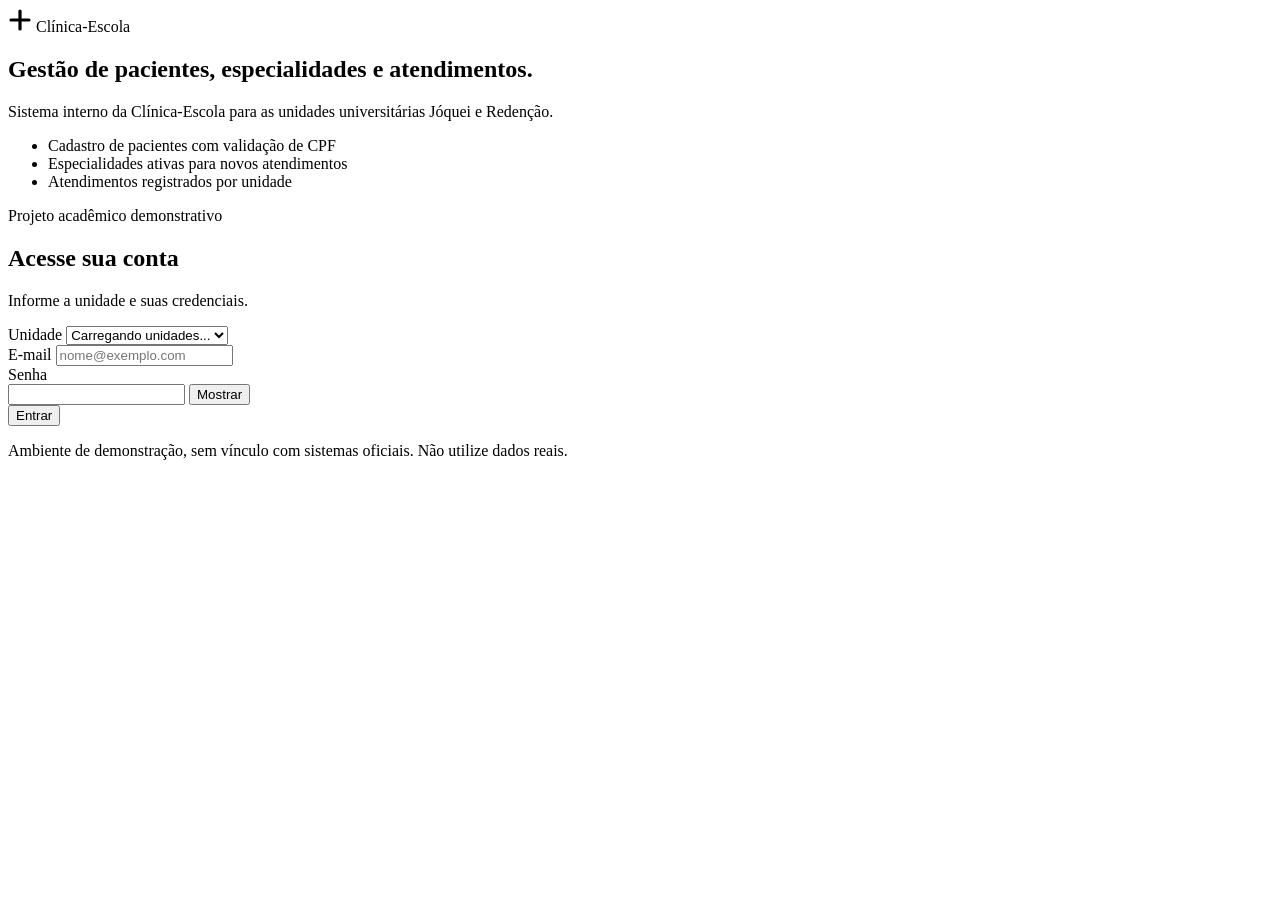
==== src/main/resources/static/index.html @ 53fdd45f "Clínica-Escola: Spring Boot + PostgreSQL com login, pacientes, especialidades e atendimentos" ====
<!doctype html>
<html lang="pt-BR">
<head>
  <meta charset="utf-8">
  <meta name="viewport" content="width=device-width, initial-scale=1">
  <title>Entrar | Clínica-Escola</title>
  <meta name="robots" content="noindex">
  <link rel="stylesheet" href="/css/style.css">
</head>
<body>
<main class="login">
  <section class="login__brand" aria-label="Apresentação">
    <div>
      <div class="marca"><span class="marca__icone"><svg width="24" height="24" viewBox="0 0 24 24" fill="none" aria-hidden="true"><path d="M12 3v18M3 12h18" stroke="currentColor" stroke-width="3.2" stroke-linecap="round"/></svg></span> Clínica-Escola</div>
      <h1>Gestão de pacientes, especialidades e atendimentos.</h1>
      <p>Sistema interno da Clínica-Escola para as unidades universitárias Jóquei e Redenção.</p>
      <ul class="login__lista">
        <li>Cadastro de pacientes com validação de CPF</li>
        <li>Especialidades ativas para novos atendimentos</li>
        <li>Atendimentos registrados por unidade</li>
      </ul>
    </div>
    <span class="demo-tag">Projeto acadêmico demonstrativo</span>
  </section>

  <section class="login__form-wrap">
    <div class="login__card">
      <h2>Acesse sua conta</h2>
      <p class="sub">Informe a unidade e suas credenciais.</p>

      <div id="alerta" class="alerta alerta--erro" role="alert"></div>

      <form id="form-login" novalidate>
        <div class="campo" data-campo="unidadeId">
          <label for="unidade">Unidade</label>
          <select id="unidade" name="unidadeId" required>
            <option value="">Carregando unidades...</option>
          </select>
          <div class="msg-erro" aria-live="polite"></div>
        </div>
        <div class="campo" data-campo="email">
          <label for="email">E-mail</label>
          <input id="email" name="email" type="email" autocomplete="username" placeholder="nome@exemplo.com" required>
          <div class="msg-erro" aria-live="polite"></div>
        </div>
        <div class="campo" data-campo="senha">
          <label for="senha">Senha</label>
          <div class="senha-wrap">
            <input id="senha" name="senha" type="password" autocomplete="current-password" required>
            <button type="button" id="toggle-senha" aria-controls="senha" aria-pressed="false">Mostrar</button>
          </div>
          <div class="msg-erro" aria-live="polite"></div>
        </div>
        <button class="btn btn--primario btn--bloco" type="submit" id="btn-entrar">
          <span class="spinner" aria-hidden="true"></span><span class="rotulo">Entrar</span>
        </button>
      </form>
      <p class="login__rodape">Ambiente de demonstração, sem vínculo com sistemas oficiais. Não utilize dados reais.</p>
    </div>
  </section>
</main>
<script src="/js/api.js"></script>
<script src="/js/auth.js"></script>
</body>
</html>
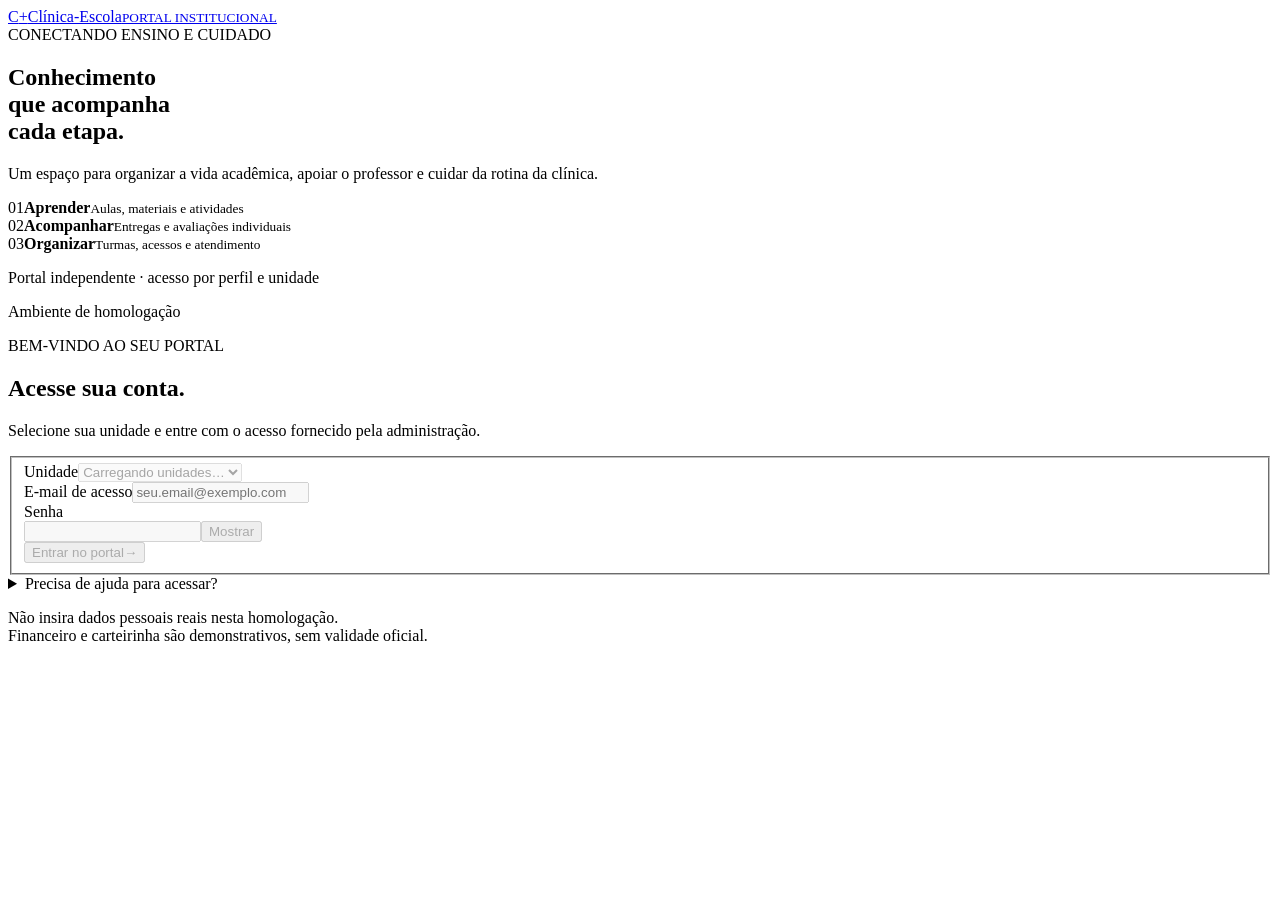
==== commit 183a34b8: "feat(portal): interface integrada de administracao, docente e aluno Execucao e autoria LEM (IA) auto" ====
--- a/src/main/resources/static/index.html
+++ b/src/main/resources/static/index.html
@@ -1,65 +1,139 @@
 <!doctype html>
 <html lang="pt-BR">
-<head>
-  <meta charset="utf-8">
-  <meta name="viewport" content="width=device-width, initial-scale=1">
-  <title>Entrar | Clínica-Escola</title>
-  <meta name="robots" content="noindex">
-  <link rel="stylesheet" href="/css/style.css">
-</head>
-<body>
-<main class="login">
-  <section class="login__brand" aria-label="Apresentação">
-    <div>
-      <div class="marca"><span class="marca__icone"><svg width="24" height="24" viewBox="0 0 24 24" fill="none" aria-hidden="true"><path d="M12 3v18M3 12h18" stroke="currentColor" stroke-width="3.2" stroke-linecap="round"/></svg></span> Clínica-Escola</div>
-      <h1>Gestão de pacientes, especialidades e atendimentos.</h1>
-      <p>Sistema interno da Clínica-Escola para as unidades universitárias Jóquei e Redenção.</p>
-      <ul class="login__lista">
-        <li>Cadastro de pacientes com validação de CPF</li>
-        <li>Especialidades ativas para novos atendimentos</li>
-        <li>Atendimentos registrados por unidade</li>
-      </ul>
-    </div>
-    <span class="demo-tag">Projeto acadêmico demonstrativo</span>
-  </section>
-
-  <section class="login__form-wrap">
-    <div class="login__card">
-      <h2>Acesse sua conta</h2>
-      <p class="sub">Informe a unidade e suas credenciais.</p>
-
-      <div id="alerta" class="alerta alerta--erro" role="alert"></div>
-
-      <form id="form-login" novalidate>
-        <div class="campo" data-campo="unidadeId">
-          <label for="unidade">Unidade</label>
-          <select id="unidade" name="unidadeId" required>
-            <option value="">Carregando unidades...</option>
-          </select>
-          <div class="msg-erro" aria-live="polite"></div>
+  <head>
+    <meta charset="utf-8" />
+    <meta name="viewport" content="width=device-width,initial-scale=1" />
+    <meta name="robots" content="noindex,nofollow" />
+    <title>Acessar portal | Clínica-Escola</title>
+    <link rel="icon" href="/img/portal-mark.svg" type="image/svg+xml" />
+    <link rel="stylesheet" href="/css/portal.css" />
+    <link rel="stylesheet" href="/css/signin.css" />
+  </head>
+  <body class="signin-page">
+    <main class="signin-shell">
+      <section class="signin-story" aria-label="Portal Clínica-Escola">
+        <a class="brand" href="/index.html"
+          ><span class="brand-mark" aria-hidden="true">C<span>+</span></span
+          ><span>Clínica-Escola<small>PORTAL INSTITUCIONAL</small></span></a
+        >
+        <div class="story-content">
+          <span class="story-kicker">CONECTANDO ENSINO E CUIDADO</span>
+          <h1>Conhecimento <br />que acompanha <br />cada etapa.</h1>
+          <p>
+            Um espaço para organizar a vida acadêmica, apoiar o professor e
+            cuidar da rotina da clínica.
+          </p>
+          <div class="story-features">
+            <div>
+              <span>01</span><strong>Aprender</strong
+              ><small>Aulas, materiais e atividades</small>
+            </div>
+            <div>
+              <span>02</span><strong>Acompanhar</strong
+              ><small>Entregas e avaliações individuais</small>
+            </div>
+            <div>
+              <span>03</span><strong>Organizar</strong
+              ><small>Turmas, acessos e atendimento</small>
+            </div>
+          </div>
         </div>
-        <div class="campo" data-campo="email">
-          <label for="email">E-mail</label>
-          <input id="email" name="email" type="email" autocomplete="username" placeholder="nome@exemplo.com" required>
-          <div class="msg-erro" aria-live="polite"></div>
+        <p class="story-footer">
+          Portal independente · acesso por perfil e unidade
+        </p>
+      </section>
+      <section class="signin-form-section">
+        <span class="environment"
+          ><i aria-hidden="true"></i>Ambiente de homologação</span
+        >
+        <div class="signin-box">
+          <p class="eyebrow">BEM-VINDO AO SEU PORTAL</p>
+          <h2>Acesse sua conta.</h2>
+          <p class="signin-description">
+            Selecione sua unidade e entre com o acesso fornecido pela
+            administração.
+          </p>
+          <div id="alerta" class="alerta" role="alert" tabindex="-1"></div>
+          <noscript
+            ><p class="notice error">
+              Ative o JavaScript para acessar. Nenhum formulário será enviado
+              sem a inicialização segura.
+            </p></noscript
+          >
+          <form id="form-login" novalidate>
+            <fieldset id="login-fields" disabled>
+              <div class="campo" data-campo="unidadeId">
+                <label for="unidade">Unidade</label
+                ><select
+                  id="unidade"
+                  name="unidadeId"
+                  autocomplete="organization"
+                  required
+                >
+                  <option value="">Carregando unidades…</option></select
+                ><span class="msg-erro" id="erro-unidade"></span>
+              </div>
+              <div class="campo" data-campo="email">
+                <label for="email">E-mail de acesso</label
+                ><input
+                  id="email"
+                  name="email"
+                  type="email"
+                  placeholder="seu.email@exemplo.com"
+                  autocomplete="username"
+                  required
+                  maxlength="160"
+                  aria-describedby="erro-email"
+                /><span class="msg-erro" id="erro-email"></span>
+              </div>
+              <div class="campo" data-campo="senha">
+                <label for="senha">Senha</label>
+                <div class="password-wrap">
+                  <input
+                    id="senha"
+                    name="senha"
+                    type="password"
+                    autocomplete="current-password"
+                    required
+                    aria-describedby="erro-senha"
+                  /><button
+                    id="toggle-senha"
+                    type="button"
+                    aria-controls="senha"
+                    aria-pressed="false"
+                  >
+                    Mostrar
+                  </button>
+                </div>
+                <span class="msg-erro" id="erro-senha"></span>
+              </div>
+              <button
+                class="btn primary login-button"
+                type="submit"
+                id="btn-entrar"
+              >
+                <span class="rotulo">Entrar no portal</span
+                ><span aria-hidden="true">→</span>
+              </button>
+            </fieldset>
+          </form>
+          <details class="access-help">
+            <summary>Precisa de ajuda para acessar?</summary>
+            <p>
+              Solicite à administração da sua unidade o cadastro ou a
+              regularização do acesso. Se você mudou de unidade, selecione o
+              vínculo correto. O portal não possui integração com contas
+              institucionais externas.
+            </p>
+          </details>
         </div>
-        <div class="campo" data-campo="senha">
-          <label for="senha">Senha</label>
-          <div class="senha-wrap">
-            <input id="senha" name="senha" type="password" autocomplete="current-password" required>
-            <button type="button" id="toggle-senha" aria-controls="senha" aria-pressed="false">Mostrar</button>
-          </div>
-          <div class="msg-erro" aria-live="polite"></div>
-        </div>
-        <button class="btn btn--primario btn--bloco" type="submit" id="btn-entrar">
-          <span class="spinner" aria-hidden="true"></span><span class="rotulo">Entrar</span>
-        </button>
-      </form>
-      <p class="login__rodape">Ambiente de demonstração, sem vínculo com sistemas oficiais. Não utilize dados reais.</p>
-    </div>
-  </section>
-</main>
-<script src="/js/api.js"></script>
-<script src="/js/auth.js"></script>
-</body>
+        <p class="signin-disclaimer">
+          Não insira dados pessoais reais nesta homologação.<br />Financeiro e
+          carteirinha são demonstrativos, sem validade oficial.
+        </p>
+      </section>
+    </main>
+    <script src="/js/api.js"></script>
+    <script src="/js/auth.js"></script>
+  </body>
 </html>
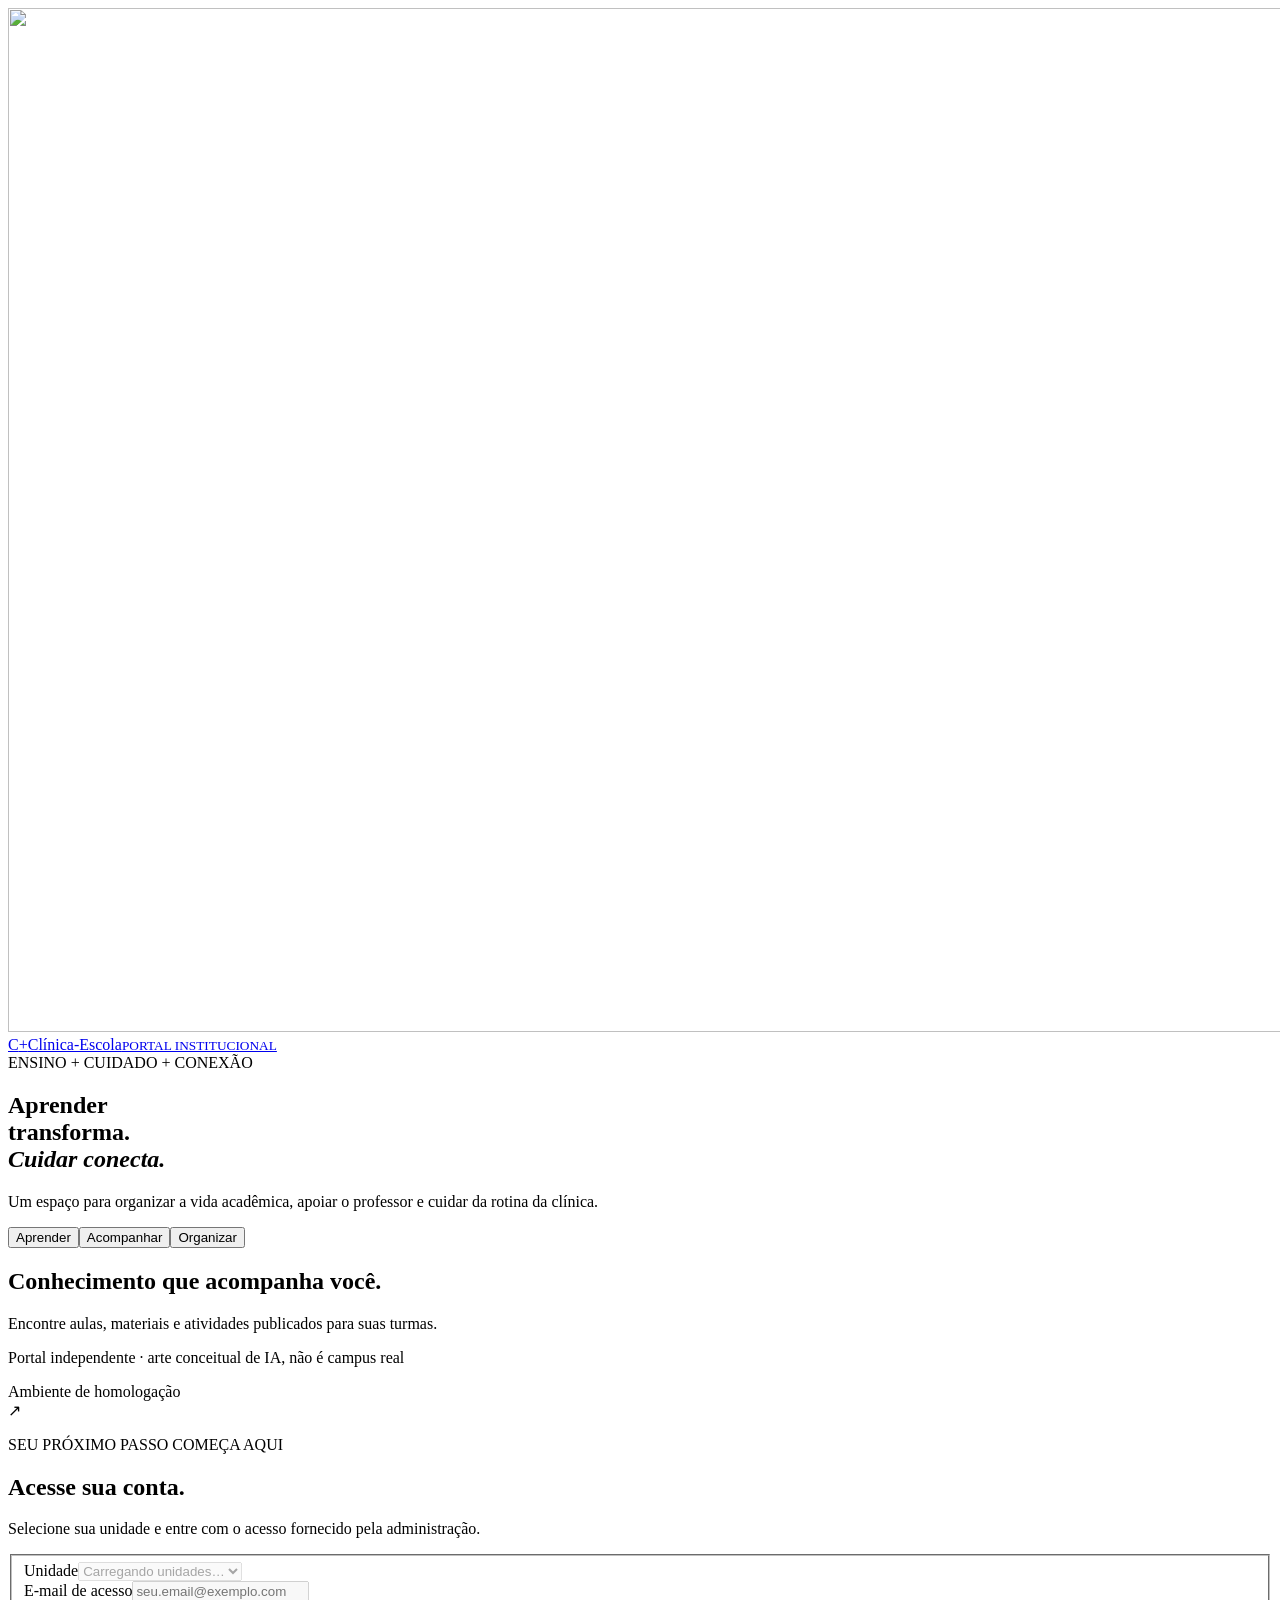
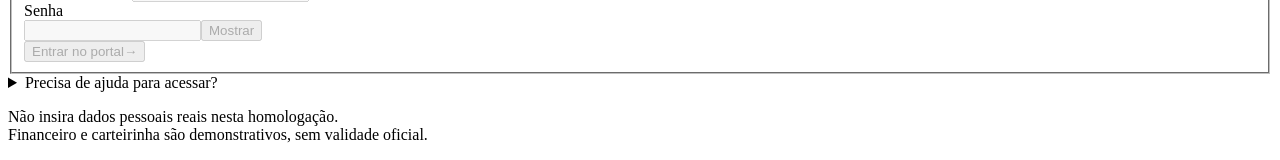
==== commit e0d7e041: "feat(portal): experiencia visual interativa azul e dourado Execucao/autoria: LEM (assistencia de IA " ====
--- a/src/main/resources/static/index.html
+++ b/src/main/resources/static/index.html
@@ -8,38 +8,84 @@
     <link rel="icon" href="/img/portal-mark.svg" type="image/svg+xml" />
     <link rel="stylesheet" href="/css/portal.css" />
     <link rel="stylesheet" href="/css/signin.css" />
+    <link rel="stylesheet" href="/css/experience.css" />
+    <link rel="stylesheet" href="/css/signin-visual.css" />
   </head>
   <body class="signin-page">
     <main class="signin-shell">
       <section class="signin-story" aria-label="Portal Clínica-Escola">
+        <img
+          class="signin-scene"
+          src="/img/campus-conceitual.webp"
+          srcset="
+            /img/campus-conceitual-640.webp  640w,
+            /img/campus-conceitual.webp     1536w
+          "
+          sizes="(max-width:650px) 100vw, 60vw"
+          width="1536"
+          height="1024"
+          alt=""
+          fetchpriority="high"
+        />
         <a class="brand" href="/index.html"
           ><span class="brand-mark" aria-hidden="true">C<span>+</span></span
           ><span>Clínica-Escola<small>PORTAL INSTITUCIONAL</small></span></a
         >
         <div class="story-content">
-          <span class="story-kicker">CONECTANDO ENSINO E CUIDADO</span>
-          <h1>Conhecimento <br />que acompanha <br />cada etapa.</h1>
+          <span class="story-kicker">ENSINO + CUIDADO + CONEXÃO</span>
+          <h1>Aprender<br />transforma.<br /><em>Cuidar conecta.</em></h1>
           <p>
             Um espaço para organizar a vida acadêmica, apoiar o professor e
             cuidar da rotina da clínica.
           </p>
-          <div class="story-features">
-            <div>
-              <span>01</span><strong>Aprender</strong
-              ><small>Aulas, materiais e atividades</small>
-            </div>
-            <div>
-              <span>02</span><strong>Acompanhar</strong
-              ><small>Entregas e avaliações individuais</small>
-            </div>
-            <div>
-              <span>03</span><strong>Organizar</strong
-              ><small>Turmas, acessos e atendimento</small>
-            </div>
+          <div class="story-tabs" role="tablist" aria-label="Conheça o portal">
+            <button
+              type="button"
+              role="tab"
+              id="story-aprender"
+              data-story-tab="aprender"
+              aria-selected="true"
+              aria-controls="story-panel"
+            >
+              Aprender</button
+            ><button
+              type="button"
+              role="tab"
+              id="story-acompanhar"
+              data-story-tab="acompanhar"
+              aria-selected="false"
+              aria-controls="story-panel"
+              tabindex="-1"
+            >
+              Acompanhar</button
+            ><button
+              type="button"
+              role="tab"
+              id="story-organizar"
+              data-story-tab="organizar"
+              aria-selected="false"
+              aria-controls="story-panel"
+              tabindex="-1"
+            >
+              Organizar
+            </button>
+          </div>
+          <div
+            class="story-panel"
+            id="story-panel"
+            role="tabpanel"
+            aria-labelledby="story-aprender"
+            tabindex="0"
+          >
+            <h2>Conhecimento que acompanha você.</h2>
+            <p>
+              Encontre aulas, materiais e atividades publicados para suas
+              turmas.
+            </p>
           </div>
         </div>
         <p class="story-footer">
-          Portal independente · acesso por perfil e unidade
+          Portal independente · arte conceitual de IA, não é campus real
         </p>
       </section>
       <section class="signin-form-section">
@@ -47,7 +93,8 @@
           ><i aria-hidden="true"></i>Ambiente de homologação</span
         >
         <div class="signin-box">
-          <p class="eyebrow">BEM-VINDO AO SEU PORTAL</p>
+          <span class="login-symbol" aria-hidden="true">↗</span>
+          <p class="eyebrow">SEU PRÓXIMO PASSO COMEÇA AQUI</p>
           <h2>Acesse sua conta.</h2>
           <p class="signin-description">
             Selecione sua unidade e entre com o acesso fornecido pela
@@ -134,6 +181,7 @@
       </section>
     </main>
     <script src="/js/api.js"></script>
+    <script src="/js/experience.js"></script>
     <script src="/js/auth.js"></script>
   </body>
 </html>
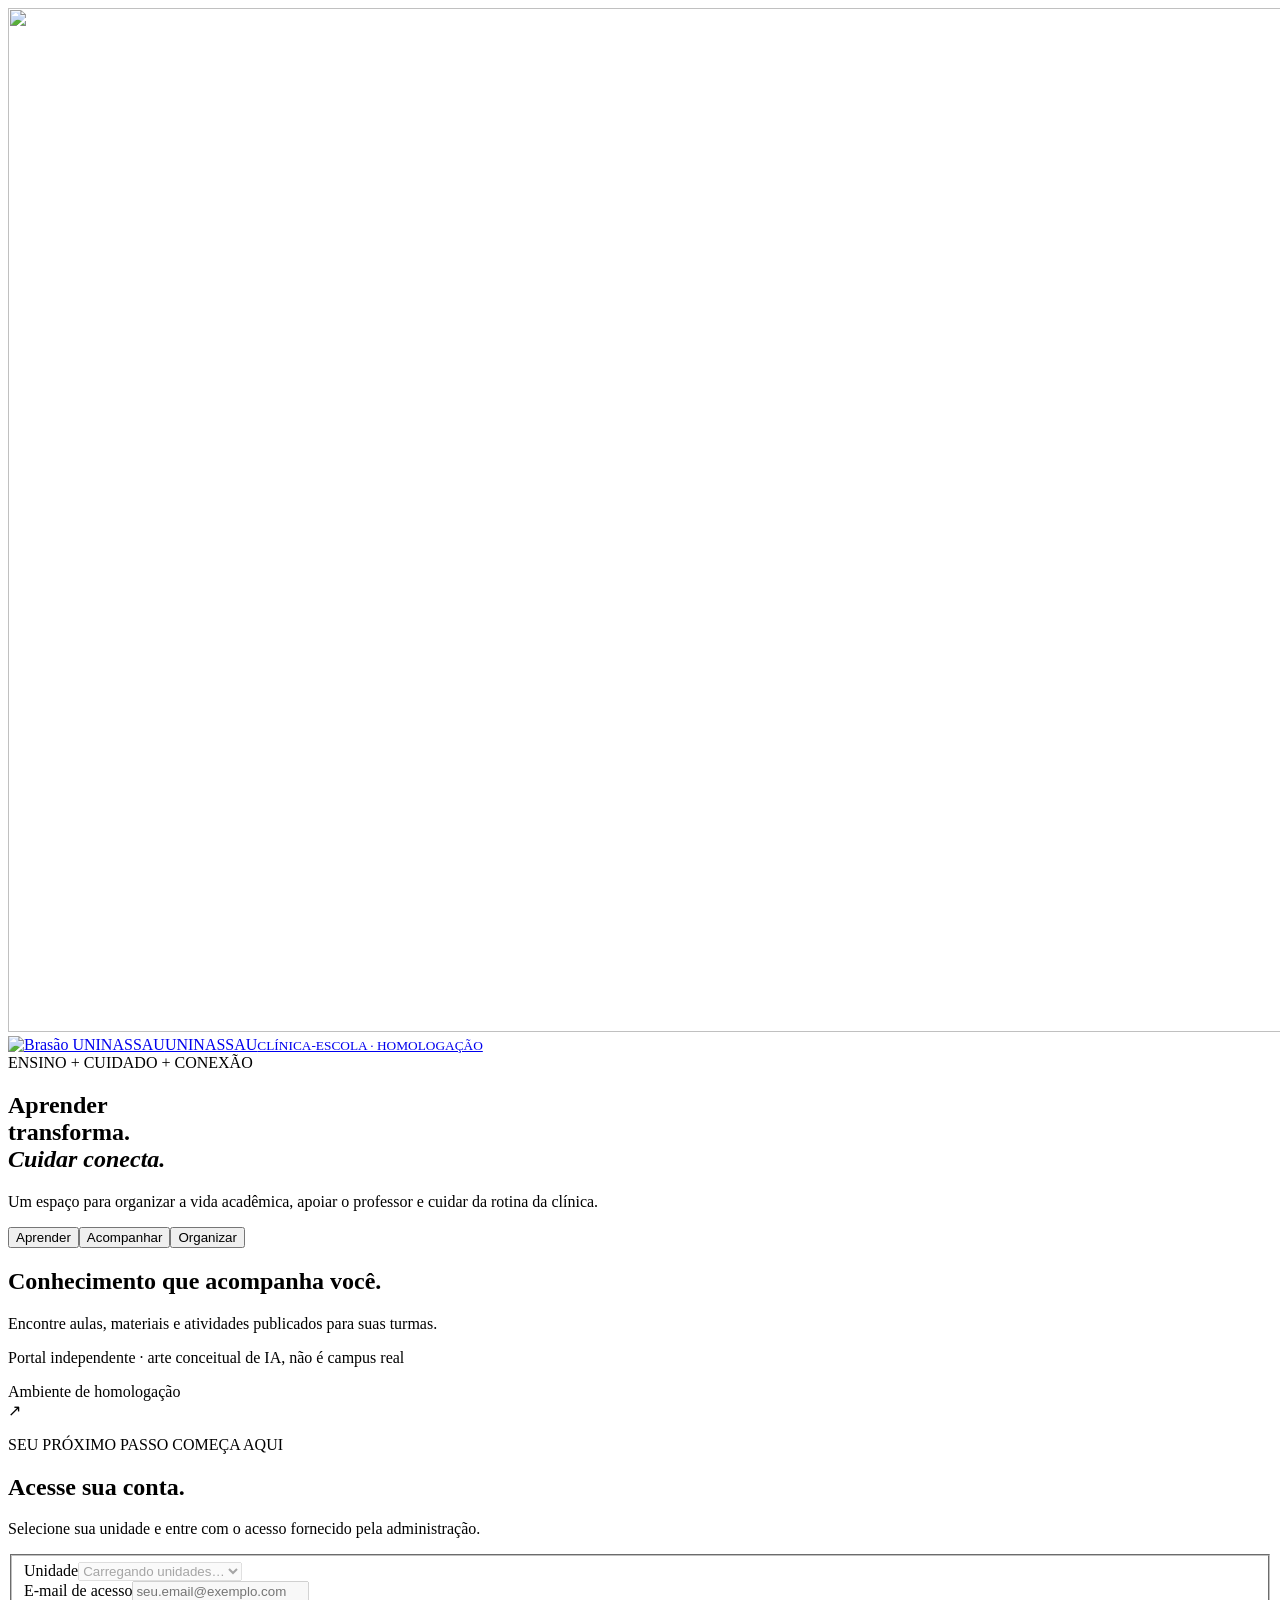
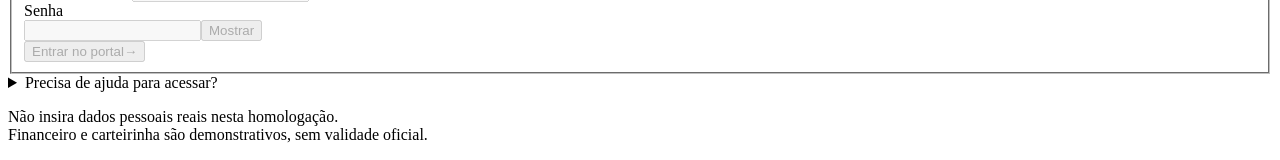
==== commit b024394f: "feat(portal): aplicar marca e oito artes enviadas Execução e autoria: LEM (assistência de IA autoriz" ====
--- a/src/main/resources/static/index.html
+++ b/src/main/resources/static/index.html
@@ -5,11 +5,12 @@
     <meta name="viewport" content="width=device-width,initial-scale=1" />
     <meta name="robots" content="noindex,nofollow" />
     <title>Acessar portal | Clínica-Escola</title>
-    <link rel="icon" href="/img/portal-mark.svg" type="image/svg+xml" />
+    <link rel="icon" href="/favicon.ico" sizes="any" />
     <link rel="stylesheet" href="/css/portal.css" />
     <link rel="stylesheet" href="/css/signin.css" />
     <link rel="stylesheet" href="/css/experience.css" />
     <link rel="stylesheet" href="/css/signin-visual.css" />
+    <link rel="stylesheet" href="/css/brand.css" />
   </head>
   <body class="signin-page">
     <main class="signin-shell">
@@ -28,8 +29,8 @@
           fetchpriority="high"
         />
         <a class="brand" href="/index.html"
-          ><span class="brand-mark" aria-hidden="true">C<span>+</span></span
-          ><span>Clínica-Escola<small>PORTAL INSTITUCIONAL</small></span></a
+          ><img class="brand-mark" src="/img/uninassau-brasao.png" width="48" height="56" alt="Brasão UNINASSAU" /
+          ><span>UNINASSAU<small>CLÍNICA-ESCOLA · HOMOLOGAÇÃO</small></span></a
         >
         <div class="story-content">
           <span class="story-kicker">ENSINO + CUIDADO + CONEXÃO</span>
